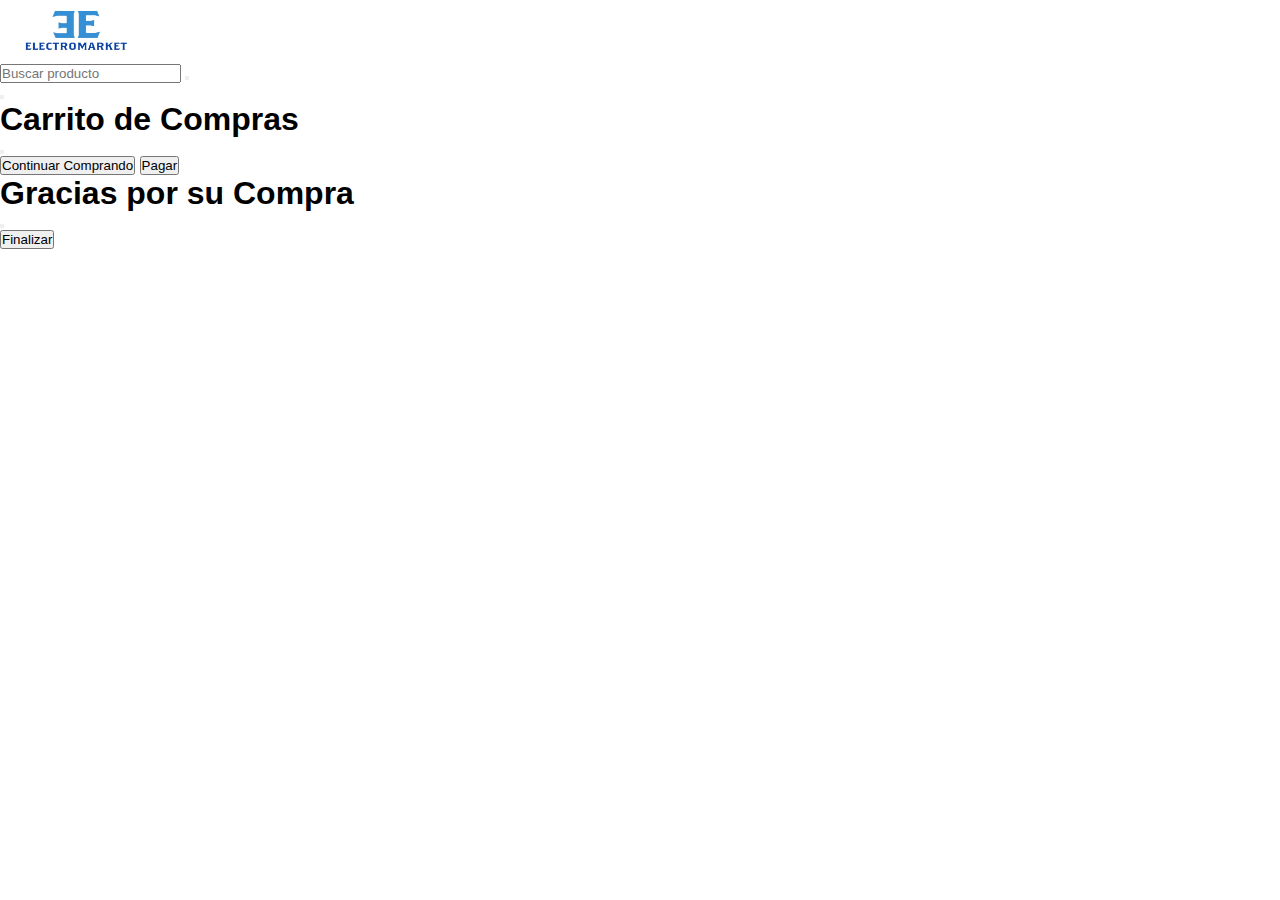
==== index.html @ 0a718487 "Pre-entrega#3" ====
<!DOCTYPE html>
<html lang="en">
  <head>
    <meta charset="UTF-8" />
    <meta http-equiv="X-UA-Compatible" content="IE=edge" />
    <meta name="viewport" content="width=device-width, initial-scale=1.0" />
    <title>Store-Electromarket</title>

    <!--CDN BOOTSTRAP-->
    <link
      href="https://cdn.jsdelivr.net/npm/bootstrap@5.3.0-alpha1/dist/css/bootstrap.min.css"
      rel="stylesheet"
      integrity="sha384-GLhlTQ8iRABdZLl6O3oVMWSktQOp6b7In1Zl3/Jr59b6EGGoI1aFkw7cmDA6j6gD"
      crossorigin="anonymous"
    />
    <!-- Font Awesome link -->
    <link
      rel="stylesheet"
      href="https://cdnjs.cloudflare.com/ajax/libs/font-awesome/6.3.0/css/all.min.css"
      integrity="sha512-SzlrxWUlpfuzQ+pcUCosxcglQRNAq/DZjVsC0lE40xsADsfeQoEypE+enwcOiGjk/bSuGGKHEyjSoQ1zVisanQ=="
      crossorigin="anonymous"
      referrerpolicy="no-referrer"
    />
    <!-- Css link -->
    <link rel="stylesheet" href="./css/store.css" />
  </head>
  <body>
    <header>
      <!-- Barra de navegacio Boostrap -->
      <nav class="navbar bg-body-tertiary">
        <div class="container-fluid">
          <a class="navbar-brand"><img src="./img/logo.jpg" alt="" /></a>
          <form class="buscador d-flex" role="search">
            <input
              class="form-control me-1 px-5"
              type="search"
              placeholder="Buscar producto"
              aria-label="Search"
            />
            <button class="btn btn-outline-info" type="submit">
              <i class="fa-sharp fa-solid fa-magnifying-glass"></i>
            </button>
          </form>
          <form class="d-flex" role="search">
            <!-- Button trigger modal -->
            <button
              type="button"
              class="btn btn-outline-info"
              data-bs-toggle="modal"
              data-bs-target="#exampleModal"
            >
              <i class="fa-sharp fa-solid fa-cart-shopping"></i>
            </button>
          </form>
        </div>
      </nav>
    </header>
    <main>
      <section
        class="container d-flex flex-wrap justify-content-center gap-5"
        id="contenedor_productos"
      >
      </section>

      <!-- Modal productos en carrito-->
      <div
        class="modal fade"
        id="exampleModal"
        tabindex="-1"
        aria-labelledby="exampleModalLabel"
        aria-hidden="true"
      >
        <div class="modal-dialog">
          <div class="modal-content">
            <div class="modal-header">
              <h1 class="modal-title fs-5" id="exampleModalLabel">
                Carrito de Compras
              </h1>
              <button
                type="button"
                class="btn-close"
                data-bs-dismiss="modal"
                aria-label="Close"
              ></button>
            </div>
            <div class="modal-body" id="contenedor_carrito">

            </div>
            <div class="modal-footer">
              <button
                type="button"
                class="btn btn-outline-info"
                data-bs-dismiss="modal"
              >
                Continuar Comprando
              </button>
              <button id= "pagar" type="button" class="btn btn-outline-info" data-bs-toggle="modal" data-bs-target="#exampleModal1">
                Pagar
              </button>
            </div>
          </div>
        </div>
      </div>

      <!-- Modal precio total--> 
  <!-- Modal -->
  <div class="modal fade" id="exampleModal1" tabindex="-1" aria-labelledby="exampleModalLabel" aria-hidden="true">
    <div class="modal-dialog">
      <div class="modal-content">
        <div class="modal-header">
          <h1 class="modal-title fs-5" id="exampleModalLabel">Gracias por su Compra</h1>
          <button type="button" class="btn-close" data-bs-dismiss="modal" aria-label="Close"></button>
        </div>
        <div class="modal-body">
          <p id="total"></p>
          <p id="iva"></p>
          <p id="totalConIva"></p>
        </div>
        <div class="modal-footer">
          <button type="button" class="btn btn-outline-info" data-bs-dismiss="modal">Finalizar</button>
          
        </div>
      </div>
    </div>
  </div>
    </main>
    <footer></footer>
    <script
      src="https://cdn.jsdelivr.net/npm/bootstrap@5.3.0-alpha1/dist/js/bootstrap.bundle.min.js"
      integrity="sha384-w76AqPfDkMBDXo30jS1Sgez6pr3x5MlQ1ZAGC+nuZB+EYdgRZgiwxhTBTkF7CXvN"
      crossorigin="anonymous"
    ></script>
    <script src="./js/app.js"></script>
  </body>
</html>
---- css/store.css ----
* {
  margin: 0;
  padding: 0;
  box-sizing: border-box;
  font-family: "Poppins", sans-serif;
}

/* Body */
body {
  width: 100%;
}
/* Header */

.navbar-brand img {
  width: 150px;
  height: 60px;
}

.buscador {
  width: 500px;
}
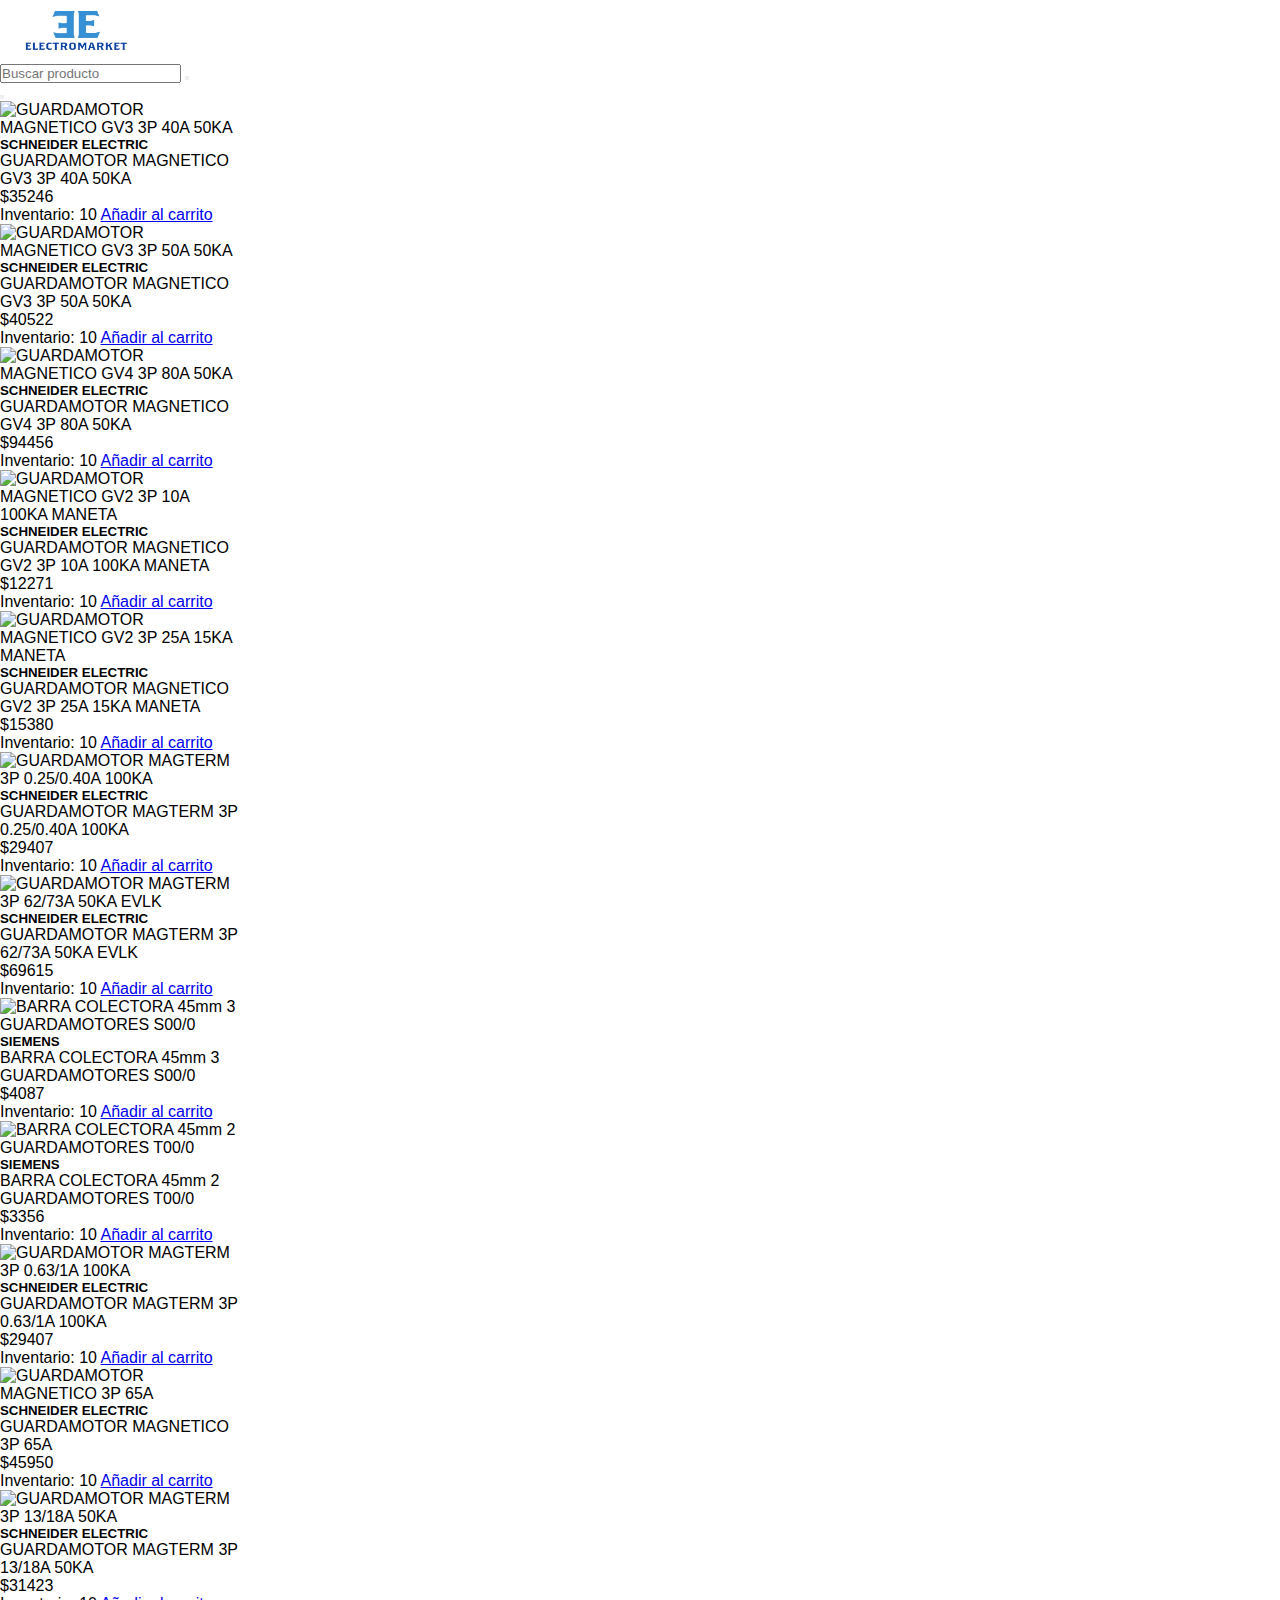
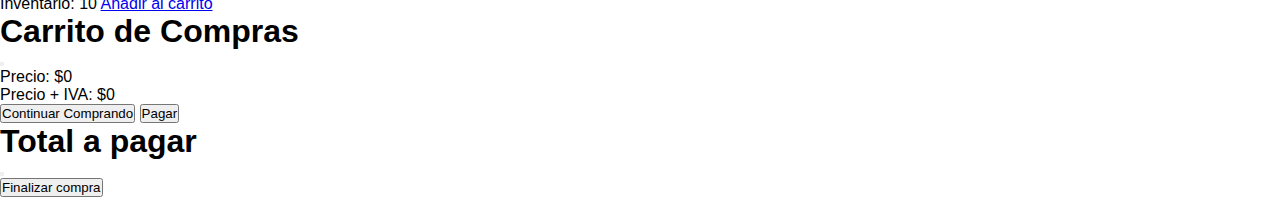
==== commit 5af45151: "Entrega Final" ====
--- a/index.html
+++ b/index.html
@@ -21,6 +21,8 @@
       crossorigin="anonymous"
       referrerpolicy="no-referrer"
     />
+    <!--Toastify-->
+    <link rel="stylesheet" type="text/css" href="https://cdn.jsdelivr.net/npm/toastify-js/src/toastify.min.css">
     <!-- Css link -->
     <link rel="stylesheet" href="./css/store.css" />
   </head>
@@ -86,6 +88,10 @@
             <div class="modal-body" id="contenedor_carrito">
 
             </div>
+            <div>
+              <p>Precio: <span id="precio">$0</span></p>
+              <p>Precio + IVA: <span id="precio_con_iva">$0</span></p>
+            </div>
             <div class="modal-footer">
               <button
                 type="button"
@@ -108,7 +114,7 @@
     <div class="modal-dialog">
       <div class="modal-content">
         <div class="modal-header">
-          <h1 class="modal-title fs-5" id="exampleModalLabel">Gracias por su Compra</h1>
+          <h1 class="modal-title fs-5" id="exampleModalLabel">Total a pagar</h1>
           <button type="button" class="btn-close" data-bs-dismiss="modal" aria-label="Close"></button>
         </div>
         <div class="modal-body">
@@ -117,7 +123,7 @@
           <p id="totalConIva"></p>
         </div>
         <div class="modal-footer">
-          <button type="button" class="btn btn-outline-info" data-bs-dismiss="modal">Finalizar</button>
+          <button id= "finalizar" type="button" class="btn btn-outline-info" data-bs-dismiss="modal">Finalizar compra</button>
           
         </div>
       </div>
@@ -125,6 +131,10 @@
   </div>
     </main>
     <footer></footer>
+    <!--toastify-->
+    <script type="text/javascript" src="https://cdn.jsdelivr.net/npm/toastify-js"></script>  
+    <!--sweetalert-->  
+    <script src="https://cdn.jsdelivr.net/npm/sweetalert2@11"></script>
     <script
       src="https://cdn.jsdelivr.net/npm/bootstrap@5.3.0-alpha1/dist/js/bootstrap.bundle.min.js"
       integrity="sha384-w76AqPfDkMBDXo30jS1Sgez6pr3x5MlQ1ZAGC+nuZB+EYdgRZgiwxhTBTkF7CXvN"
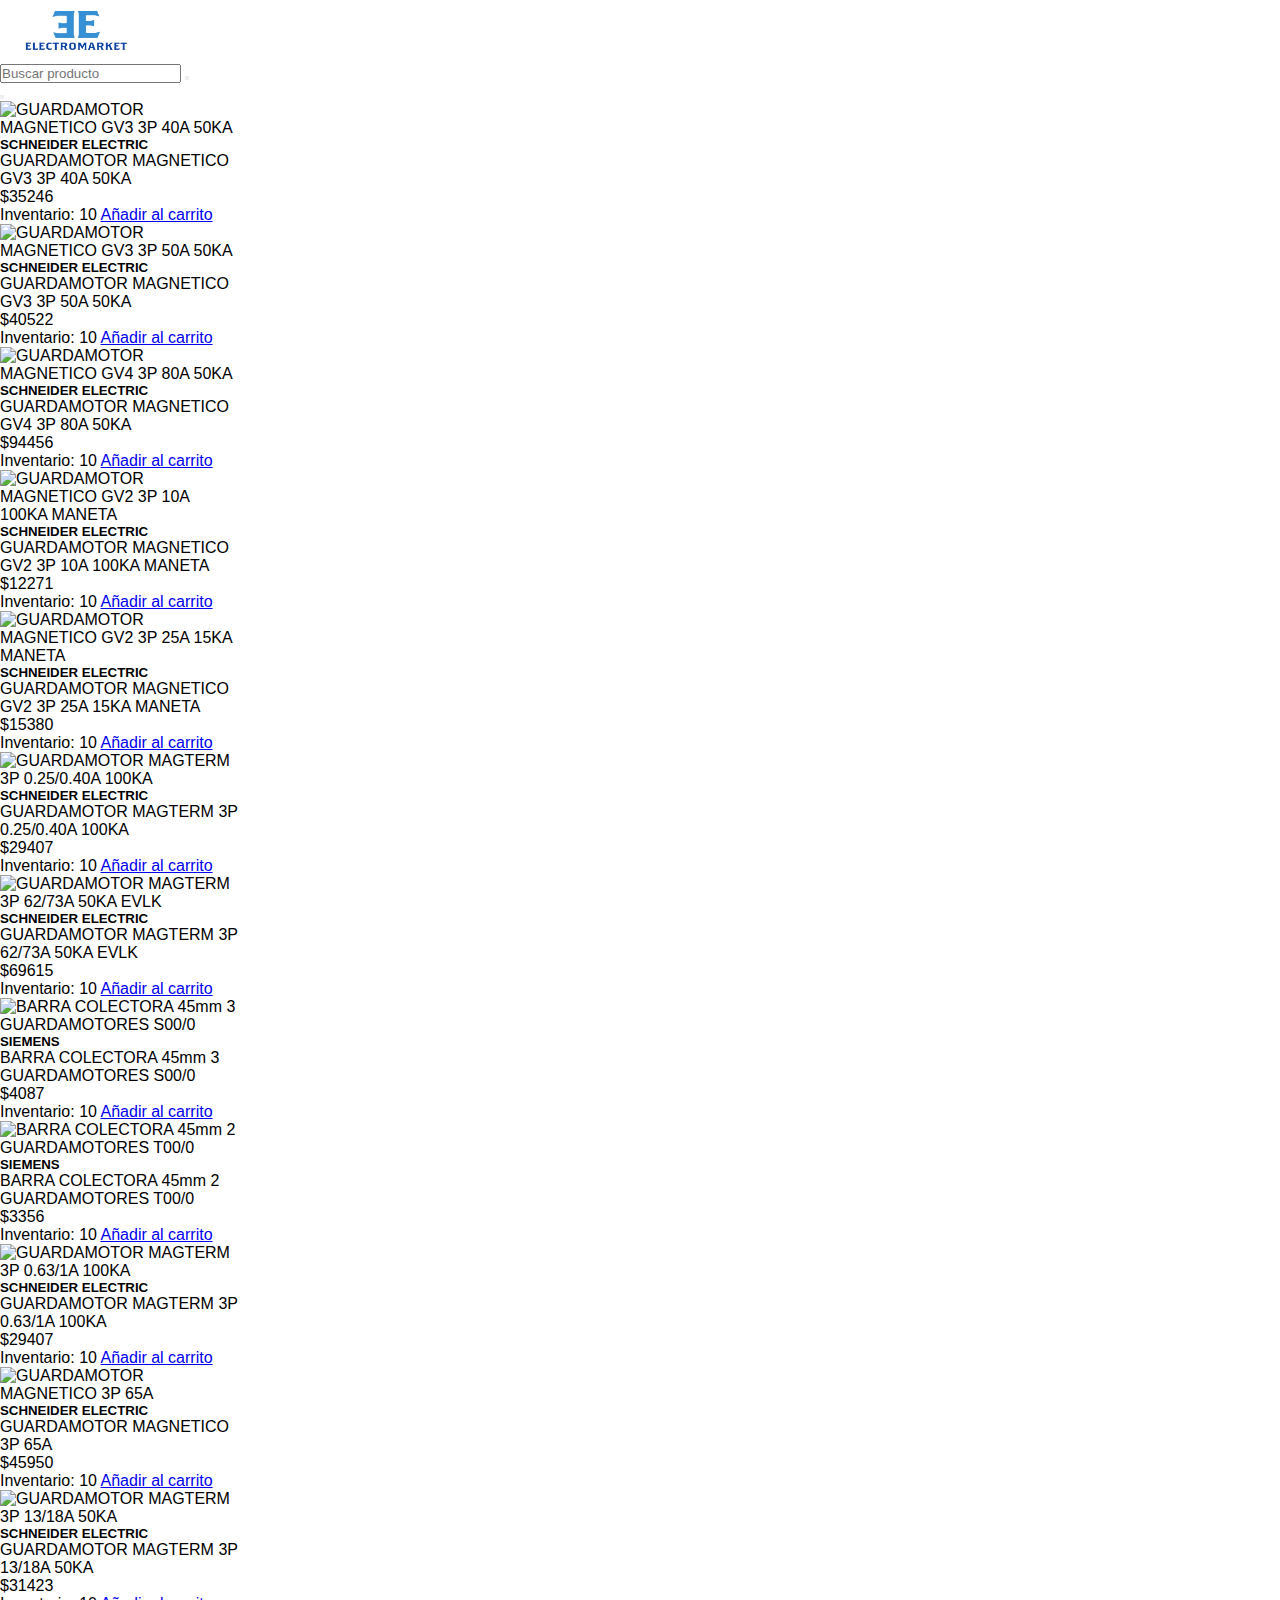
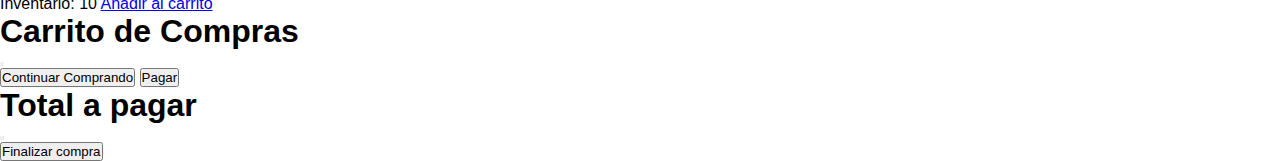
==== commit 7e3dbc22: "Elimanar producto + IVA producto" ====
--- a/index.html
+++ b/index.html
@@ -88,10 +88,6 @@
             <div class="modal-body" id="contenedor_carrito">
 
             </div>
-            <div>
-              <p>Precio: <span id="precio">$0</span></p>
-              <p>Precio + IVA: <span id="precio_con_iva">$0</span></p>
-            </div>
             <div class="modal-footer">
               <button
                 type="button"
